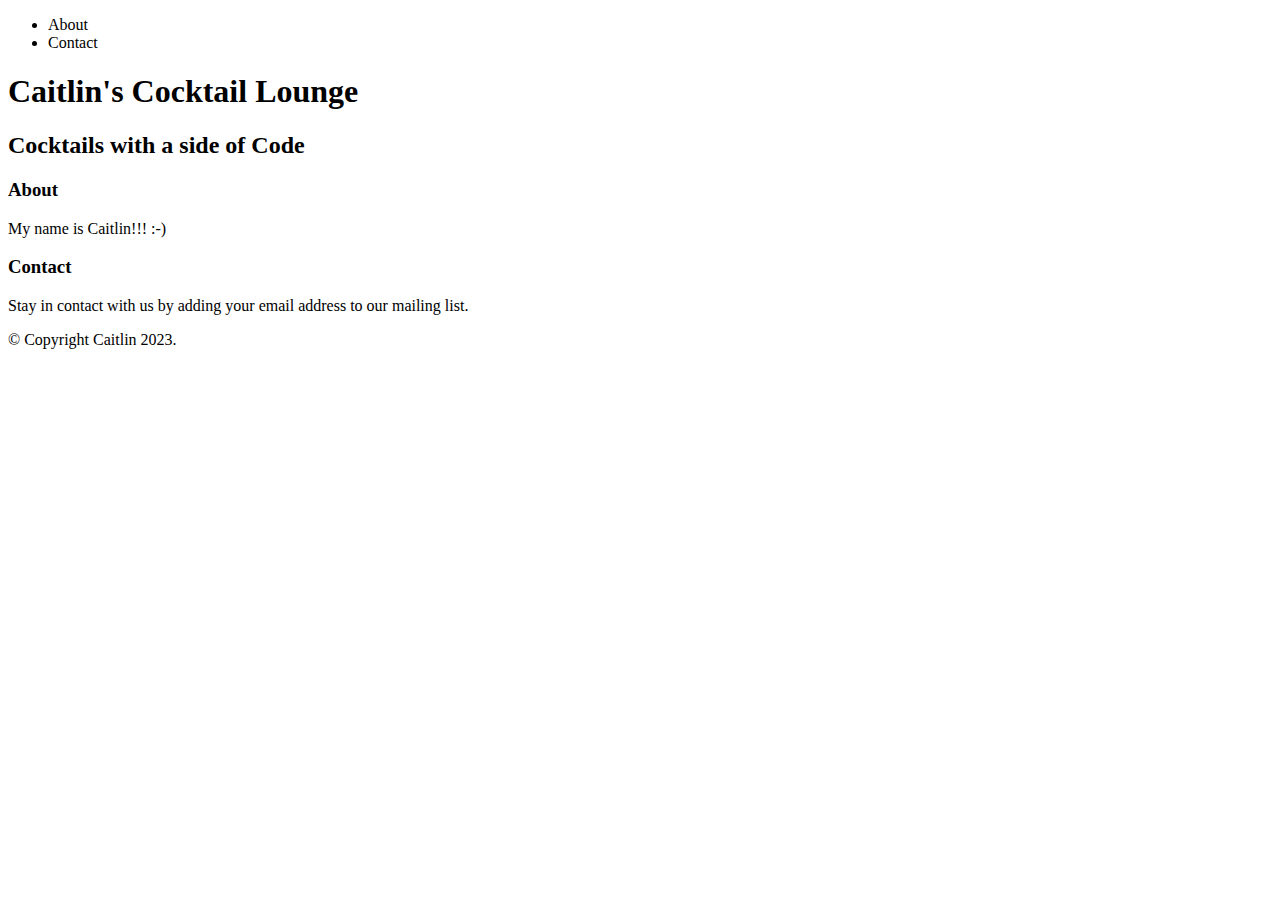
==== index.html @ e5256552 "Initial commit" ====
<!DOCTYPE html>
<html lang="en">
  <head>
    <meta charset="UTF-8" />
    <meta name="viewport" content="width=device-width, initial-scale=1.0" />
    <meta http-equiv="X-UA-Compatible" content="ie=edge" />
    <title>Caitlin's Cocktail Lounge</title>
  </head>
  <body>
    <nav>
      <ul>
        <li>About</li>
        <li>Contact</li>
      </ul>
    </nav>
    <h1>Caitlin's Cocktail Lounge</h1>
    <h2>Cocktails with a side of Code</h2>
    <section>
      <h3>About</h3>
      <p>My name is Caitlin!!! :-)</p>
    </section>
    <section>
      <h3>Contact</h3>
      <p>
        Stay in contact with us by adding your email address to our mailing
        list.
      </p>
    </section>
    <footer>&copy; Copyright Caitlin 2023.</footer>
  </body>
</html>
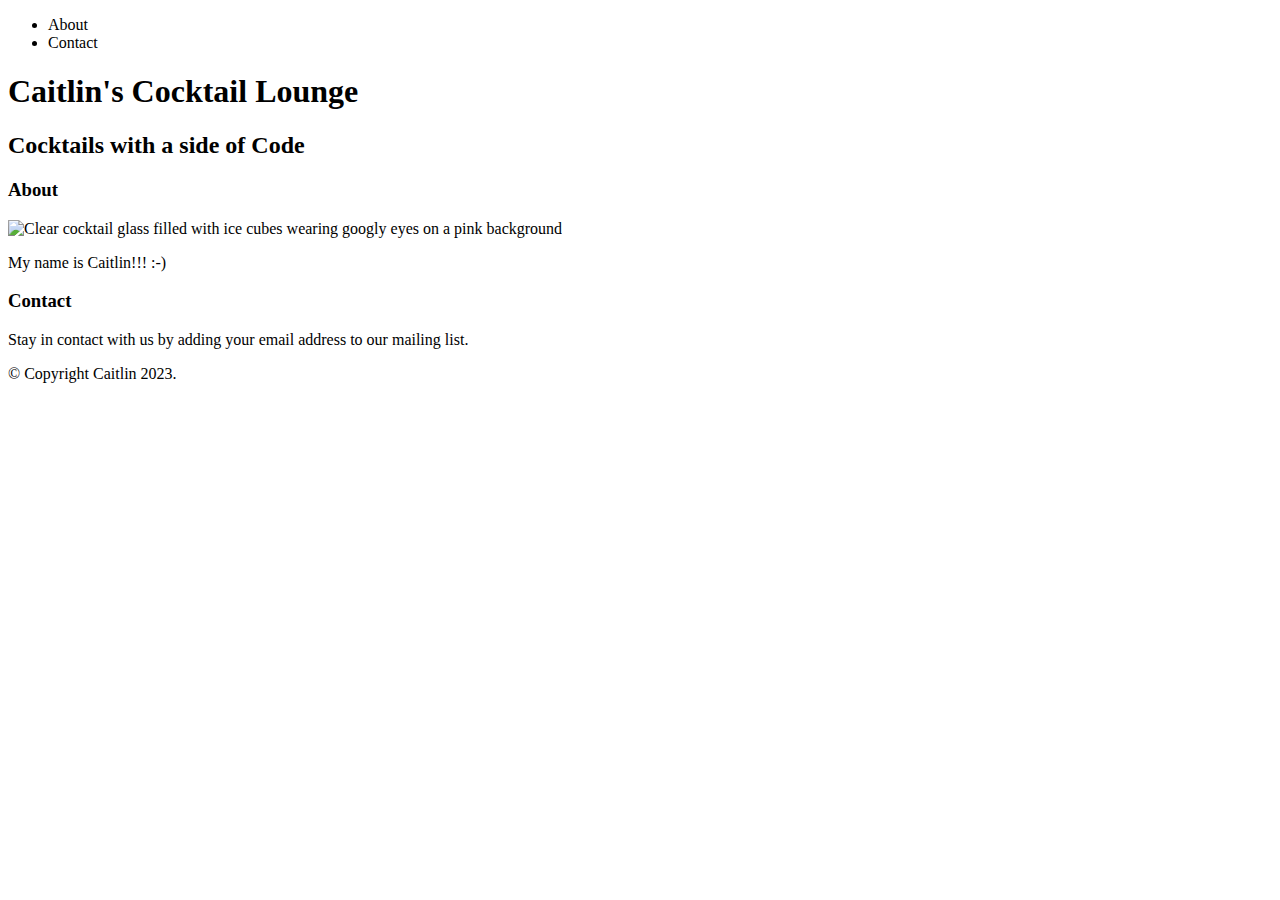
==== commit 03572565: "1 file modified" ====
--- a/index.html
+++ b/index.html
@@ -17,6 +17,10 @@
     <h2>Cocktails with a side of Code</h2>
     <section>
       <h3>About</h3>
+      <img
+        src="https://user-images.githubusercontent.com/72268266/218285073-6f02e20f-dafa-446f-8d80-790cecf8d3c5.jpg"
+        alt="Clear cocktail glass filled with ice cubes wearing googly eyes on a pink background"
+      />
       <p>My name is Caitlin!!! :-)</p>
     </section>
     <section>
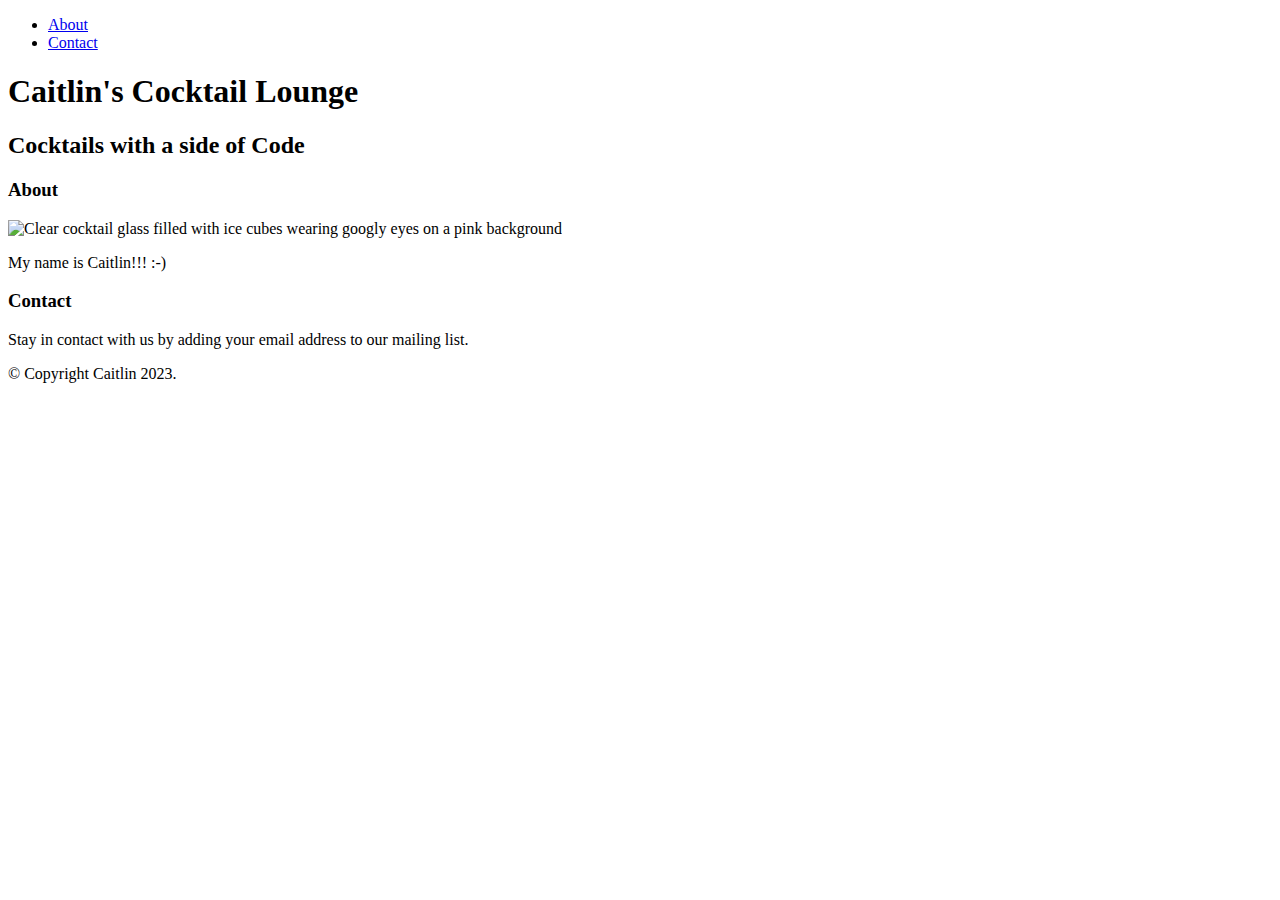
==== commit 7508b030: "2 files modified, 1 added" ====
--- a/index.html
+++ b/index.html
@@ -9,13 +9,13 @@
   <body>
     <nav>
       <ul>
-        <li>About</li>
-        <li>Contact</li>
+        <li><a href="#about">About</a></li>
+        <li><a href="#contact">Contact</a></li>
       </ul>
     </nav>
     <h1>Caitlin's Cocktail Lounge</h1>
     <h2>Cocktails with a side of Code</h2>
-    <section>
+    <section id="about">
       <h3>About</h3>
       <img
         src="https://user-images.githubusercontent.com/72268266/218285073-6f02e20f-dafa-446f-8d80-790cecf8d3c5.jpg"
@@ -23,7 +23,7 @@
       />
       <p>My name is Caitlin!!! :-)</p>
     </section>
-    <section>
+    <section id="contact">
       <h3>Contact</h3>
       <p>
         Stay in contact with us by adding your email address to our mailing
